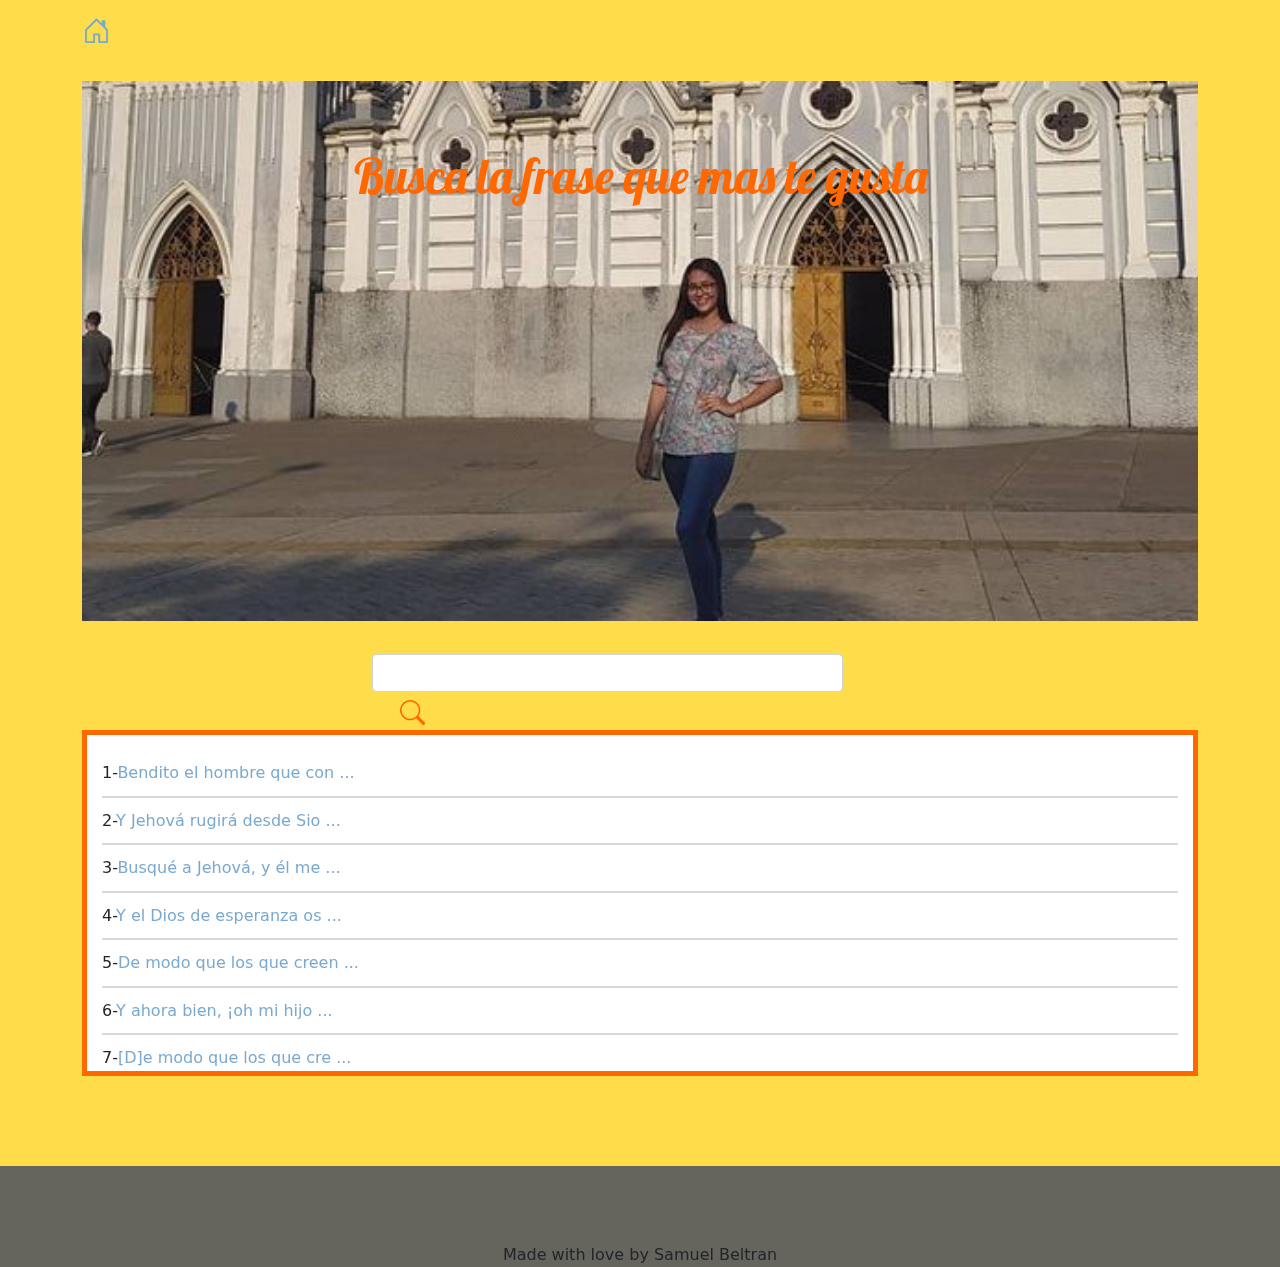
==== list.html @ ce181151 "first commit" ====
<!DOCTYPE html>
<html>
<head>
	<meta charset="utf-8">
	<meta name="viewport" content="width=device-width, initial-scale=1">
	<title>Sara-app|buscar</title>
	<link rel="stylesheet" type="text/css" href="libraries/bootstrap/css/bootstrap.min.css">
	<link rel="icon" href="resources/imgs/icon.jpg">
	<link rel="stylesheet" type="text/css" href="css/styles.css">
	<link rel="stylesheet" href="https://cdn.jsdelivr.net/npm/bootstrap-icons@1.7.2/font/bootstrap-icons.css">
</head>
<body>
	<main class="container">
		<header>
			<nav class="navbar navbar-light">
				<ul>
					<li><a href="index.html"><i class="fs-3 bi bi-house-door"></i></a></li>
				</ul>
			</nav>
			<div class="header2-img">
				<h2>Busca la frase que mas te gusta</h2>
				<img src="">	
			</div>
		</header>
		<div class="search-container container">
			<div class="search-bar col-12">
				<input type="search" class="form-control" id="search-input">
				<a id="buscar-button2" type="button"  class="btn btn-lg ">
					<svg xmlns="http://www.w3.org/2000/svg" width="25" height="25" fill="currentColor" class="bi bi-search" viewBox="0 0 16 16"><path d="M11.742 10.344a6.5 6.5 0 1 0-1.397 1.398h-.001c.03.04.062.078.098.115l3.85 3.85a1 1 0 0 0 1.415-1.414l-3.85-3.85a1.007 1.007 0 0 0-.115-.1zM12 6.5a5.5 5.5 0 1 1-11 0 5.5 5.5 0 0 1 11 0z"/></svg>
				</a>
			</div>
		</div>
		<div id="list-container">
			<ul>
			
			</ul>
		</div>
	</main>
	<footer>
		<label>Made with love by Samuel Beltran</label>
	</footer>
	<script type="text/javascript" src="libraries/bootstrap/js/bootstrap.min.js"></script>
	<script type="text/javascript" src="js/listFunctions.js"></script>
	<script type="module" src="js/main.js"></script>

</body>
</html>
---- css/styles.css ----
@import url('https://fonts.googleapis.com/css2?family=Lobster&family=Open+Sans:wght@300&display=swap');
:root {
  /* change the values below to your colors from your palette */
  --primary-color: #FFDD4A;
  --secondary-color: #79A9D1;
  --accent1-color: #FF6700;
  --accent2-color: #65655E;

  /* change the values below to your chosen font(s) */
  --heading-font: 'Lobster', cursive;
  --paragraph-font: 'Open Sans',Helvetica, sans-serif;

  /* these colors below should be chosen from among your palette colors above */
  --headline-color-on-white: #FF6700; /* headlines on a white background */
  --headline-color-on-color: #65655E; /* headlines on a colored background */
  --paragraph-color-on-white: #65655E; /* paragraph text on a white background */
  --paragraph-color-on-color: white; /* paragraph text on a colored background */
  --text-background-color: #79A9D1;
  --nav-link-color: #ff6700d4;
  --nav-background-color: white;
  --nav-hover-link-color: #FF6700;
  --nav-hover-background-color: white;
}

html {
  scroll-behavior: smooth;
}

body{
    background-color: var(--primary-color);
}

*{
	box-sizing: border-box;
}
h1,
h2,
h3,
h4,
h5,
h6 {
  font-family: var(--heading-font);
  color: var(--headline-color-on-white);
}

p {
  font-family: var(--paragraph-font);
  color: var(--paragraph-color);
  padding: 1em;
}

img{
	width: 100%;
}

header nav{
	height: 9vh;
}
header nav ul{
	list-style-type: none;
	padding: 0;
}
header nav ul li a i{
	color: #79A9D1;
}

.header-img{
	
	background-image: url('../resources/imgs/patos1.jpg');
	background-size: cover;
	height: 80vh;
}


.header-text{
	background-color: rgba(0, 0, 0, 0.6);
	margin-top: 10%;
}


.msg-container{
	border: 5px solid var(--accent1-color);
	background-color: white;
	padding: 7%;
	padding: 15px;
    height: 346px;
    overflow: auto;
}

.msg-container p{
	text-align: center;
	color: #79A9D1;
    font-weight: 800;
}

.message-container{
	margin:  2% 10%;
}

.btn-container{
	margin: 2% 0;	
}

.btn-container div{
	margin: 2% 0;
}

.btn-container,button,a{
	text-align: center;
}

.btn-container  button{
	color: white;	
	background-color: var(--accent1-color);	
}

.btn-container  button:hover{
	color: var(--headline-color-on-color);
	border: 2px solid var(--accent1-color);
	background-color: transparent;
}

#buscar-button{
	color: var(--headline-color-on-color);
	border: 2px solid var(--accent1-color);
}


#buscar-button:hover{
	color: white;
	background-color: var(--accent1-color);	
}

#buscar-button,#buscar-button2{
	color:var(--accent1-color);		
	    padding: 3px 4%;
    margin: 0 1%;
}


#buscar-button2:hover{
	background-color: var(--accent1-color);	
	color: white;
}
.header2-img{
	
	background-size: cover;
	width: 100%;
}
.header2-img h2{
    text-align: center;
}

.search-container{
	margin-top: 3%;
}

.search-container input{
	display: inline;		
}

#list-container{
	border: 5px solid var(--accent1-color);
	background-color: white;
	padding: 7%;
	padding: 15px;
    height: 346px;
    overflow: auto;
}

#list-container ul{
	padding: 0;
}

#list-container ul li{
	list-style-type: none;
	margin: 1% 0;
}
 
 #list-container ul li a{
	text-decoration: none;
	color: var(--secondary-color);
}   

.rounded-line {
  border-top: 2px solid var(--accent2-color);
  border-radius: 5px;
  margin: 0;
}

.search-bar{
	margin-bottom: 3%;
}

footer{
	text-align: center;
    margin-top: 7%;
    background: #65655E;
    padding-top: 6%;
}


/*small size*/
@media (max-width: 424px ){
	.header-img{
		height: 213px;
		padding: 27% 10% 5% 10%;
	}
	.header-text{
	    margin-top: 10%;
	}
	p{
		font-size: 18px;
		padding: 0;
	}

	.header2-img{
		background-image: url('../resources/imgs/ermita2.jpg');
		height: 116px;
		padding: 7%;
	}
	.search-container{
		padding: 0;
	}
	.search-container input{
		width: 78%;
	}
}

/*big size*/
@media (min-width: 425px ){
	.header-img{
		padding: 15%;
		
	}
	p{
		font-size: 1.2em;
	}
	.header2-img{
		background-image: url('../resources/imgs/ermita1.jpg');
		height: 60vh;
		padding: 6%;
	}
	.search-bar{
		width: 49%;
    	margin: auto;
	}
	.search-container input{
		width: 88%;
	}
	.header2-img h2{
		font-size: 3em;
	}
}
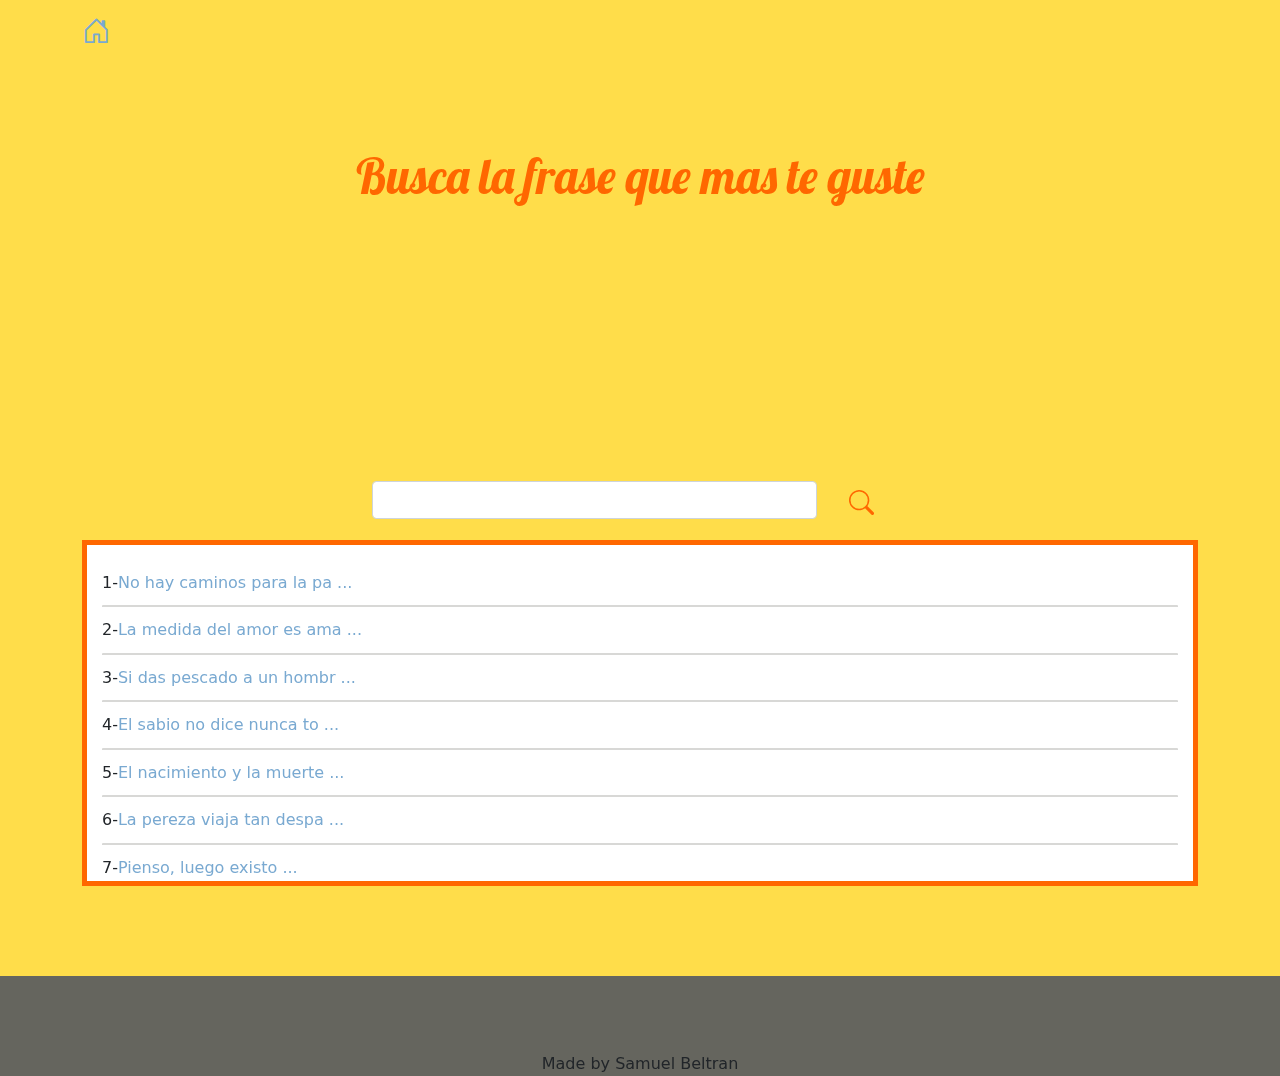
==== commit 562c6253: "changes done" ====
--- a/list.html
+++ b/list.html
@@ -3,9 +3,9 @@
 <head>
 	<meta charset="utf-8">
 	<meta name="viewport" content="width=device-width, initial-scale=1">
-	<title>Sara-app|buscar</title>
+	<title>randomWordsApp | Buscar</title>
 	<link rel="stylesheet" type="text/css" href="libraries/bootstrap/css/bootstrap.min.css">
-	<link rel="icon" href="resources/imgs/icon.jpg">
+	
 	<link rel="stylesheet" type="text/css" href="css/styles.css">
 	<link rel="stylesheet" href="https://cdn.jsdelivr.net/npm/bootstrap-icons@1.7.2/font/bootstrap-icons.css">
 </head>
@@ -18,7 +18,7 @@
 				</ul>
 			</nav>
 			<div class="header2-img">
-				<h2>Busca la frase que mas te gusta</h2>
+				<h2>Busca la frase que mas te guste</h2>
 				<img src="">	
 			</div>
 		</header>
@@ -37,7 +37,7 @@
 		</div>
 	</main>
 	<footer>
-		<label>Made with love by Samuel Beltran</label>
+		<label>Made by Samuel Beltran</label>
 	</footer>
 	<script type="text/javascript" src="libraries/bootstrap/js/bootstrap.min.js"></script>
 	<script type="text/javascript" src="js/listFunctions.js"></script>
--- a/css/styles.css
+++ b/css/styles.css
@@ -66,9 +66,9 @@
 
 .header-img{
 	
-	background-image: url('../resources/imgs/patos1.jpg');
+	background-image: url('https://merriam-webster.com/assets/mw/images/gallery/gal-home-edpick-lg/new-scrabble-words-2018-beatdown-5657-57124c9f228c0258d65053fe7d389149@1x.jpg');
 	background-size: cover;
-	height: 80vh;
+	height: 306px;
 }
 
 
@@ -81,11 +81,9 @@
 .msg-container{
 	border: 5px solid var(--accent1-color);
 	background-color: white;
-	padding: 7%;
-	padding: 15px;
-    height: 346px;
-    overflow: auto;
-}
+  overflow: auto;
+}
+
 
 .msg-container p{
 	text-align: center;
@@ -101,23 +99,29 @@
 	margin: 2% 0;	
 }
 
-.btn-container div{
-	margin: 2% 0;
-}
 
 .btn-container,button,a{
 	text-align: center;
 }
 
-.btn-container  button{
+.btn-container button{
 	color: white;	
 	background-color: var(--accent1-color);	
+	border: 2px solid var(--accent1-color);
 }
 
 .btn-container  button:hover{
 	color: var(--headline-color-on-color);
-	border: 2px solid var(--accent1-color);
+	
 	background-color: transparent;
+}
+
+#random-button{
+	color: white;
+}
+
+#random-button:hover{
+	color: var(--accent1-color);
 }
 
 #buscar-button{
@@ -162,7 +166,6 @@
 #list-container{
 	border: 5px solid var(--accent1-color);
 	background-color: white;
-	padding: 7%;
 	padding: 15px;
     height: 346px;
     overflow: auto;
@@ -192,6 +195,7 @@
 	margin-bottom: 3%;
 }
 
+
 footer{
 	text-align: center;
     margin-top: 7%;
@@ -215,7 +219,7 @@
 	}
 
 	.header2-img{
-		background-image: url('../resources/imgs/ermita2.jpg');
+		background-image: url('https://kinsta.com/es/wp-content/uploads/sites/8/2020/02/envio-sitio-web-los-motores-busqueda-1024x512.jpg');
 		height: 116px;
 		padding: 7%;
 	}
@@ -224,6 +228,13 @@
 	}
 	.search-container input{
 		width: 78%;
+	}
+	.btn-container div{
+		margin: 2% 0;	
+	}
+	.msg-container{
+		padding: 11%;
+	  height: 241px;
 	}
 }
 
@@ -237,8 +248,8 @@
 		font-size: 1.2em;
 	}
 	.header2-img{
-		background-image: url('../resources/imgs/ermita1.jpg');
-		height: 60vh;
+		background-image: url(https://kinsta.com/es/wp-content/uploads/sites/8/2020/02/envio-sitio-web-los-motores-busqueda-1024x512.jpg);
+		height: 367px;
 		padding: 6%;
 	}
 	.search-bar{
@@ -246,10 +257,24 @@
     	margin: auto;
 	}
 	.search-container input{
-		width: 88%;
+		width: 83%;
 	}
 	.header2-img h2{
 		font-size: 3em;
 	}
-}
-
+	#list-container{
+		margin-top: 20px;
+	}
+	.buttons-container{
+		margin-top: 1%;
+		border: solid 4px var(--headline-color-on-white);
+	}
+	.msg-container p{
+	  height: 164px;
+	  margin: 0;
+	  padding-top: 11%;
+	}
+
+
+}
+
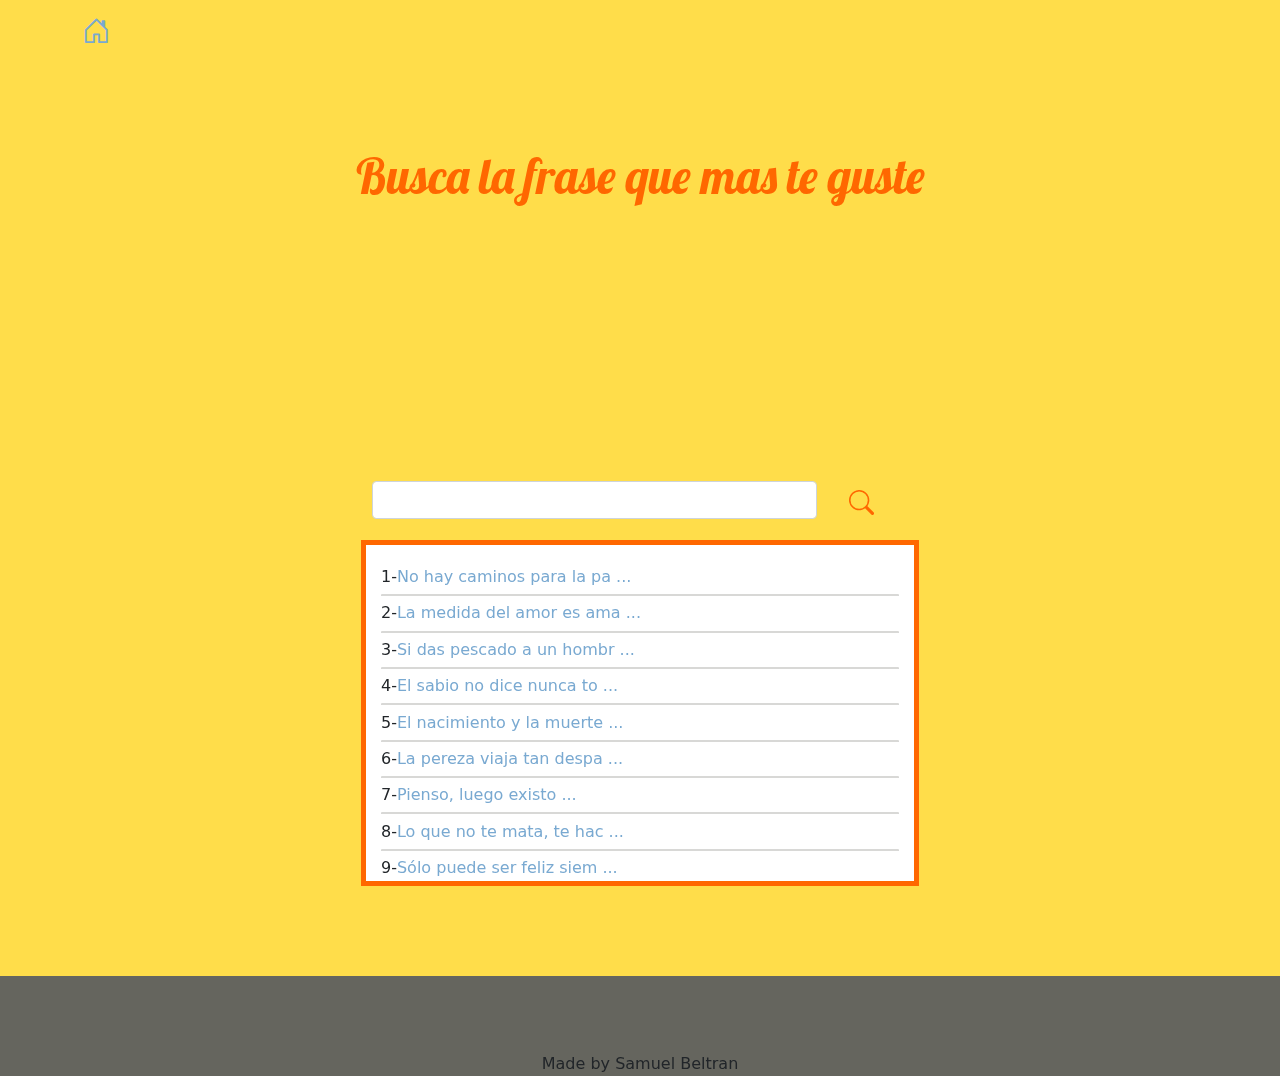
==== commit d50ba168: "changes done5" ====
--- a/list.html
+++ b/list.html
@@ -5,7 +5,6 @@
 	<meta name="viewport" content="width=device-width, initial-scale=1">
 	<title>randomWordsApp | Buscar</title>
 	<link rel="stylesheet" type="text/css" href="libraries/bootstrap/css/bootstrap.min.css">
-	
 	<link rel="stylesheet" type="text/css" href="css/styles.css">
 	<link rel="stylesheet" href="https://cdn.jsdelivr.net/npm/bootstrap-icons@1.7.2/font/bootstrap-icons.css">
 </head>
@@ -30,11 +29,14 @@
 				</a>
 			</div>
 		</div>
-		<div id="list-container">
-			<ul>
-			
-			</ul>
+		<div id="items-container">
+			<div id="list-container">
+				<ul>
+				
+				</ul>
+			</div>	
 		</div>
+		
 	</main>
 	<footer>
 		<label>Made by Samuel Beltran</label>
--- a/css/styles.css
+++ b/css/styles.css
@@ -272,9 +272,12 @@
 	.msg-container p{
 	  height: 164px;
 	  margin: 0;
-	  padding-top: 11%;
-	}
-
-
-}
-
+	  padding-top: 7%;
+	}
+
+	#items-container{
+    width: 50%;
+    margin: auto;
+	}
+}
+
